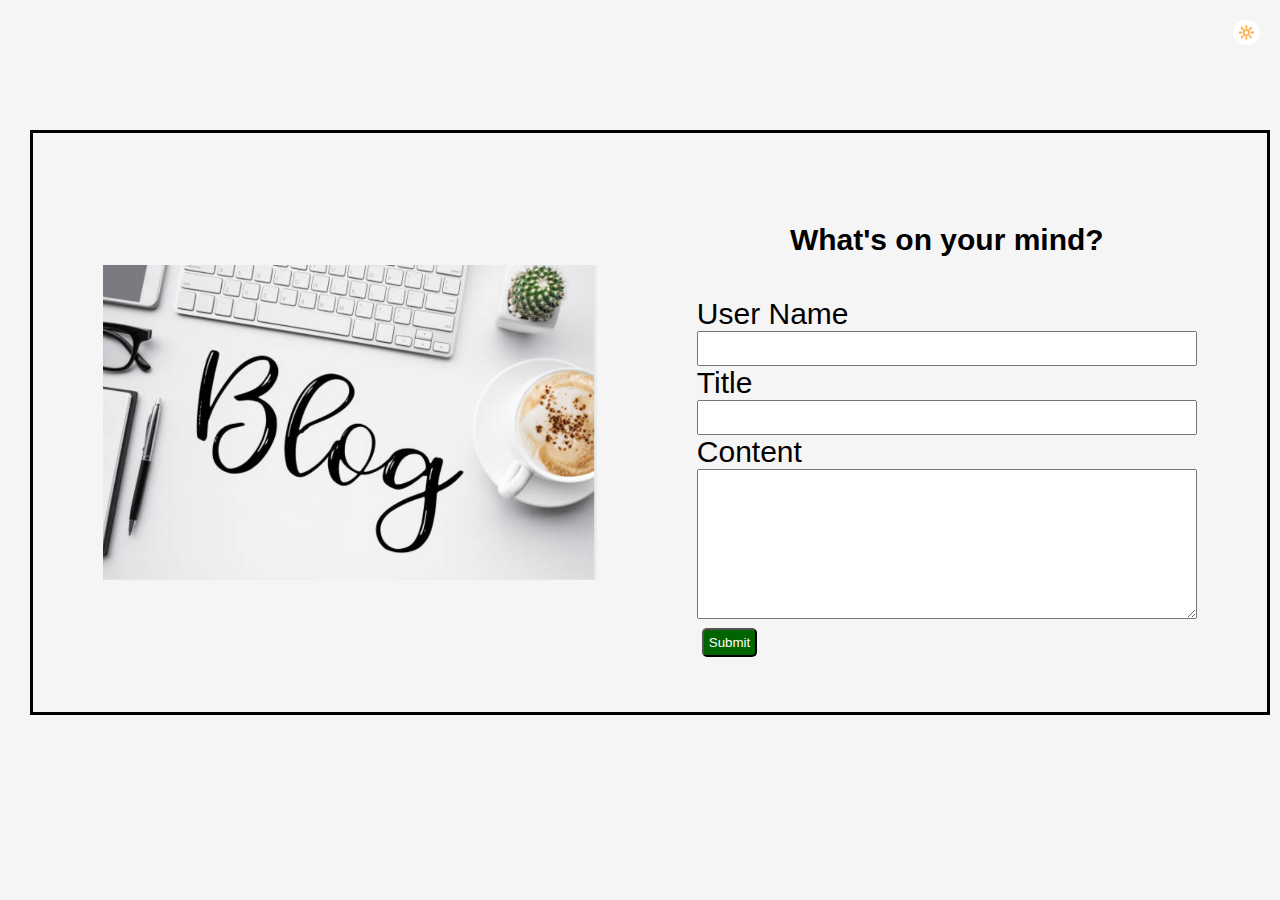
==== index.html @ 220d060a "landing page done" ====
<!DOCTYPE html>
<html lang="en">
<head>
    <meta charset="UTF-8">
    <meta name="viewport" content="width=device-width, initial-scale=1.0">
    <link rel="stylesheet" href="./assets/css/styles.css">
    <title>My First Blog</title>
</head>

<body>

    <header> 
        <button id="themeToggle" onclick="toggle()">🔆</button>
    </header>
    
<main>

<div class="container">
    <div class="blog-img">
        <img src="./assets/images/blog.png" alt="blog">
    </div>

    <div class="form">
        <h2>What's on your mind?</h2>
    <form action="./blog.html" method="post">

        <label for="username">User Name</label><br>
        <input type="text" id="username" required><br>

        <label for="title">Title</label><br>
        <input type="text" id="title" required><br>

        <label for="content">Content</label><br>
        <textarea id="content" required></textarea><br>

        <button id="formButton" type="submit">Submit</button>

    </form>
    </div>
</div>

</main>

</body>

<script src="./assets/js/form.js"></script>

</html>
---- assets/css/styles.css ----
*{
    margin: 0px;
    padding: 0px;
    box-sizing: border-box;
}

body {                                      /* sets the webpage style before the toggle button is clicked */
    background-color: whitesmoke;
    color: black;
    font-family: Arial, Helvetica, sans-serif;
}

header, main, footer {                 /* do i need this for this landing page of the blog? header and footer don't have any content. only the main. but setting up margin and padding creates the space at the space at the top so my webpage content is more vertically centered as opposed to being at the very top */
    display: flex;
    justify-content: center;
    align-items: center;
    flex-direction: column;
    width: 100%;
    margin: 10px;
    padding: 20px;
}

body.dark-mode {                    /* settings for dark theme - changes backgroung color and text color */
    background-color: gray;
    color: white;
}

#themeToggle {                      /* setting up the style for the toggle buttom */
    background-color: white;
    border: black 2px;
    border-radius: 30px;
    position: absolute;
    top: 20px;
    right: 20px;
    padding: 5px;
}

#formButton {                       /* setting up the style of submit button for the form */
background-color: darkgreen;
color: white;
border-radius: 5px;
margin: 5px;
padding: 5px;
}

.container {                        /* setting the container that will hold image and form */
    display: flex;
    justify-content: center;
    align-items: center;
    text-align: center;
    margin: 50px 20px;
    border: 3px solid black;
    width: 100%;
}

.container .blog-img {              /* setting the box for the image */
    display: flex;
    margin: 50px;
    flex-direction: column;
    width: 40%;
}

.container .form {                  /* setting the box for the form */
    display: flex;
    margin: 50px;
    flex-direction: column;
    text-align: left;
}

.form h2 {                          /* setting the font for the h2 in the form box */
    text-align: center;
    margin: 20px;
    padding: 20px;
    font-size: 30px;
}

label {                             /* sets the font size to each input label */
    font-size: 30px;
}

input {                             /* re-sized the input box for the username and title */
    width: 500px;
    padding: 8px;
}

#content {                          /* re-sized the input box for the content */
    height: 150px;
    width: 100%; 
    resize: vertical;
}

@media (max-width: 768px) {
    body {
        font-size: 14px;                /* reducing font size for smaller screens */
    }

    .container {
        flex-direction: column;         /* Stack items vertically */
        margin: 20px;                   /* Adjust margin for smaller screens */
    }

    .container .blog-img,
    .container .form {
        width: 100%;                    /* Make images and form take full width on smaller screens */
        margin: 20px 0;                 /* Adjust margin for smaller screens */
    }

    input[type="text"] {
        width: 100%;                    /* Make input fields take full width on smaller screens */
    }
}
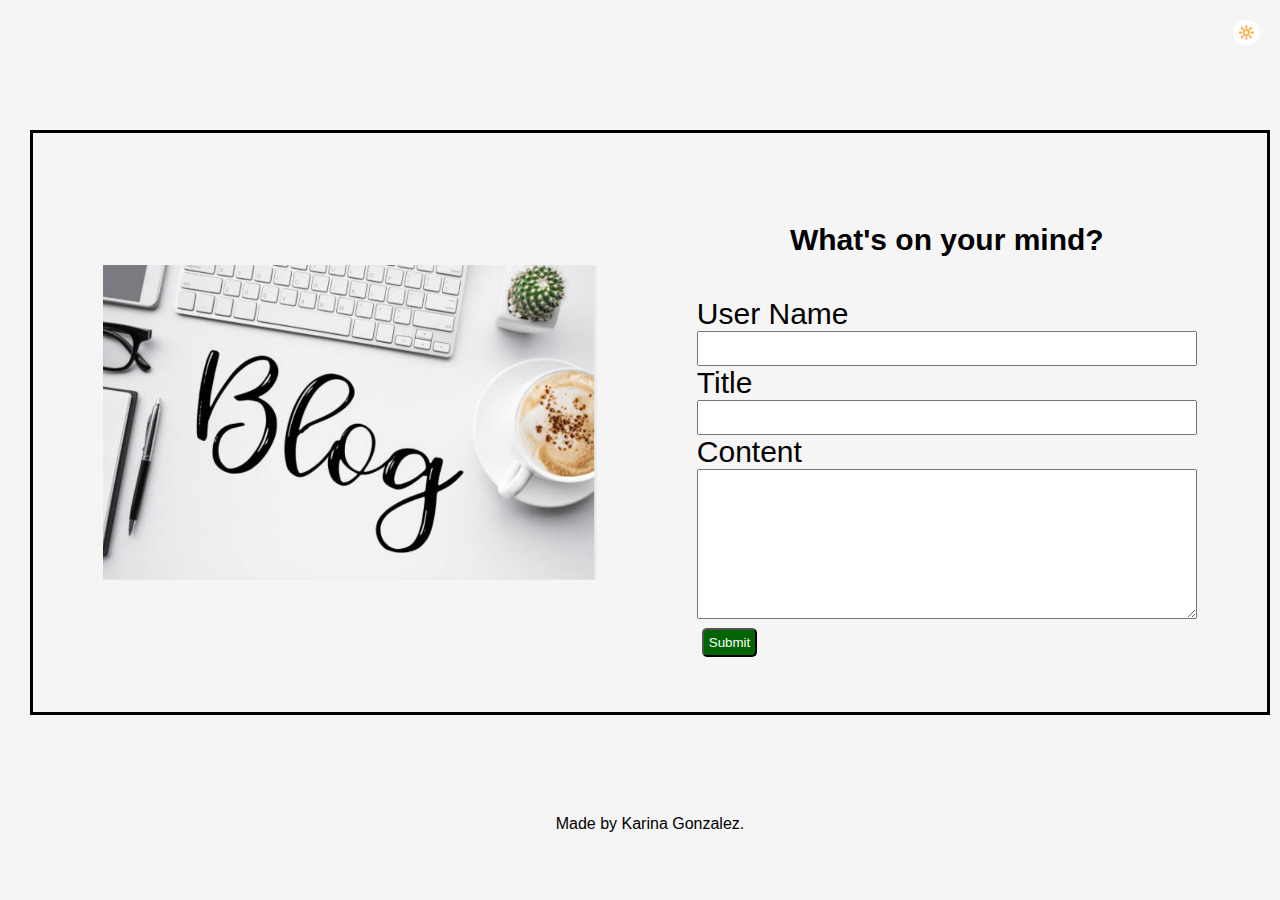
==== commit 8b7b7711: "several updates" ====
--- a/index.html
+++ b/index.html
@@ -3,7 +3,7 @@
 <head>
     <meta charset="UTF-8">
     <meta name="viewport" content="width=device-width, initial-scale=1.0">
-    <link rel="stylesheet" href="./assets/css/styles.css">
+    <link rel="stylesheet" href="./assets/css/form.css">
     <title>My First Blog</title>
 </head>
 
@@ -22,17 +22,19 @@
 
     <div class="form">
         <h2>What's on your mind?</h2>
-    <form action="./blog.html" method="post">
+
+        <form action="./blog.html" method="post">
 
         <label for="username">User Name</label><br>
-        <input type="text" id="username" required><br>
+        <input type="text" id="username"><br>
 
         <label for="title">Title</label><br>
-        <input type="text" id="title" required><br>
+        <input type="text" id="title"><br>
 
         <label for="content">Content</label><br>
-        <textarea id="content" required></textarea><br>
+        <textarea type="text" id="content"></textarea><br>
 
+        <div id="msg"></div>
         <button id="formButton" type="submit">Submit</button>
 
     </form>
@@ -41,6 +43,8 @@
 
 </main>
 
+<footer> Made by Karina Gonzalez.</footer>
+
 </body>
 
 <script src="./assets/js/form.js"></script>
--- a/assets/css/form.css
+++ b/assets/css/form.css
@@ -0,0 +1,111 @@
+*{
+    margin: 0px;
+    padding: 0px;
+    box-sizing: border-box;
+}
+
+body {                                      /* sets the webpage style before the toggle button is clicked */
+    background-color: whitesmoke;
+    color: black;
+    font-family: Arial, Helvetica, sans-serif;
+}
+
+header, main, footer {                 
+    display: flex;
+    justify-content: center;
+    align-items: center;
+    flex-direction: column;
+    width: 100%;
+    margin: 10px;
+    padding: 20px;
+}
+
+body.dark-mode {                    /* settings for dark theme - changes backgroung color and text color */
+    background-color: gray;
+    color: white;
+}
+
+#themeToggle {                      /* setting up the style for the toggle buttom */
+    background-color: white;
+    border: black 2px;
+    border-radius: 30px;
+    position: absolute;
+    top: 20px;
+    right: 20px;
+    padding: 5px;
+}
+
+#formButton {                       /* setting up the style of submit button for the form */
+background-color: darkgreen;
+color: white;
+border-radius: 5px;
+margin: 5px;
+padding: 5px;
+}
+
+.container {                        /* setting the container that will hold image and form */
+    display: flex;
+    justify-content: center;
+    align-items: center;
+    text-align: center;
+    margin: 50px 20px;
+    border: 3px solid black;
+    width: 100%;
+}
+
+.container .blog-img {              /* setting the box for the image */
+    display: flex;
+    margin: 50px;
+    flex-direction: column;
+    width: 40%;
+}
+
+.container .form {                  /* setting the box for the form */
+    display: flex;
+    margin: 50px;
+    flex-direction: column;
+    text-align: left;
+}
+
+.form h2 {                          /* setting the font for the h2 in the form box */
+    text-align: center;
+    margin: 20px;
+    padding: 20px;
+    font-size: 30px;
+}
+
+label {                             /* sets the font size to each input label */
+    font-size: 30px;
+}
+
+input {                             /* re-sized the input box for the username and title */
+    width: 500px;
+    padding: 8px;
+}
+
+#content {                          /* re-sized the input box for the content */
+    height: 150px;
+    width: 100%; 
+    resize: vertical;
+}
+
+@media (max-width: 768px) {
+    body {
+        font-size: 14px;                /* reducing font size for smaller screens */
+    }
+
+    .container {
+        flex-direction: column;         /* Stack items vertically */
+        margin: 20px;                   /* Adjust margin for smaller screens */
+    }
+
+    .container .blog-img,
+    .container .form {
+        width: 100%;                    /* Make images and form take full width on smaller screens */
+        margin: 20px 0;                 /* Adjust margin for smaller screens */
+    }
+
+    input[type="text"] {
+        width: 100%;                    /* Make input fields take full width on smaller screens */
+    }
+}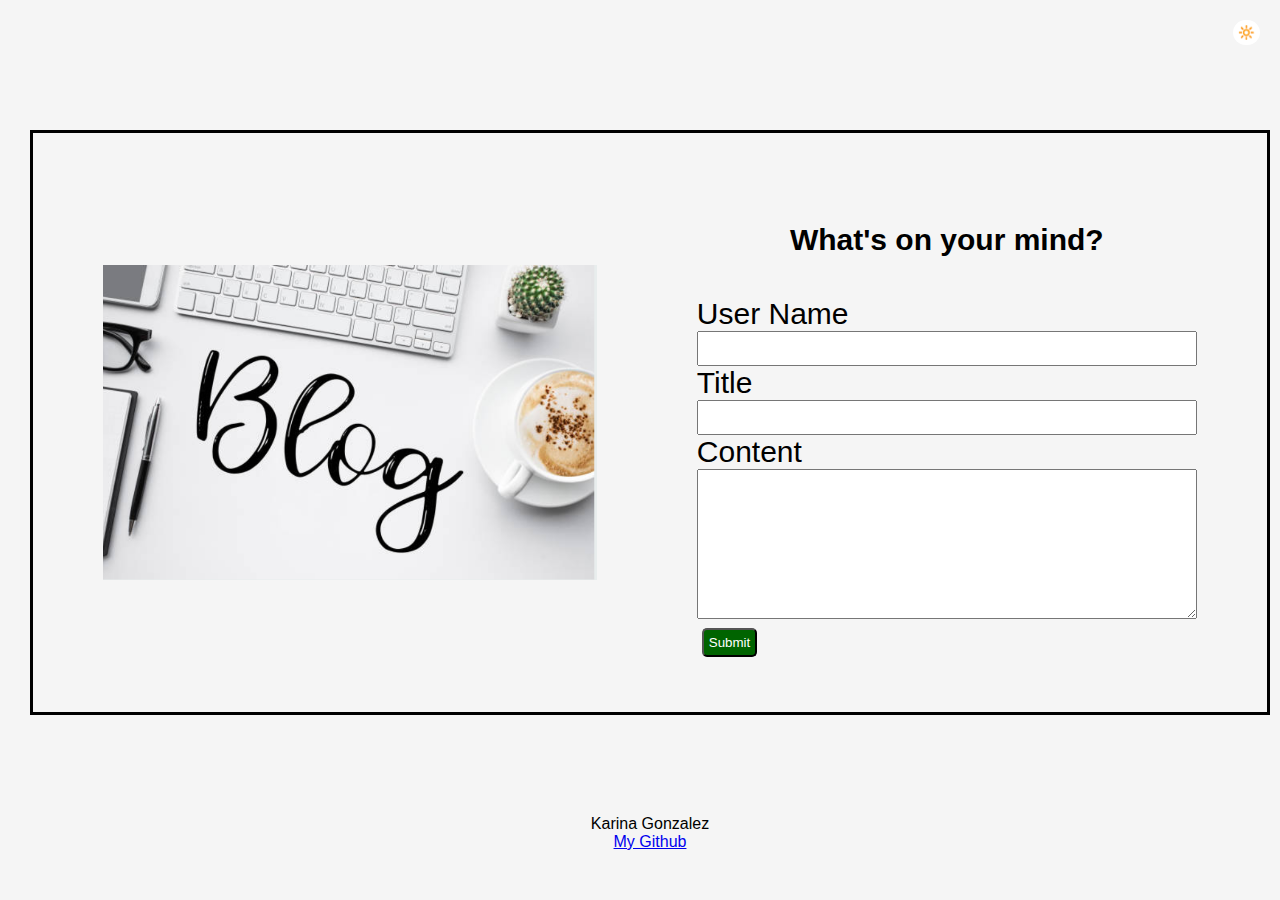
==== commit 8bddd4e7: "minor updates" ====
--- a/index.html
+++ b/index.html
@@ -43,7 +43,9 @@
 
 </main>
 
-<footer> Made by Karina Gonzalez.</footer>
+<footer> Karina Gonzalez
+<a href="https://github.com/2023kgl">My Github</a></li> 
+</footer>
 
 </body>
 
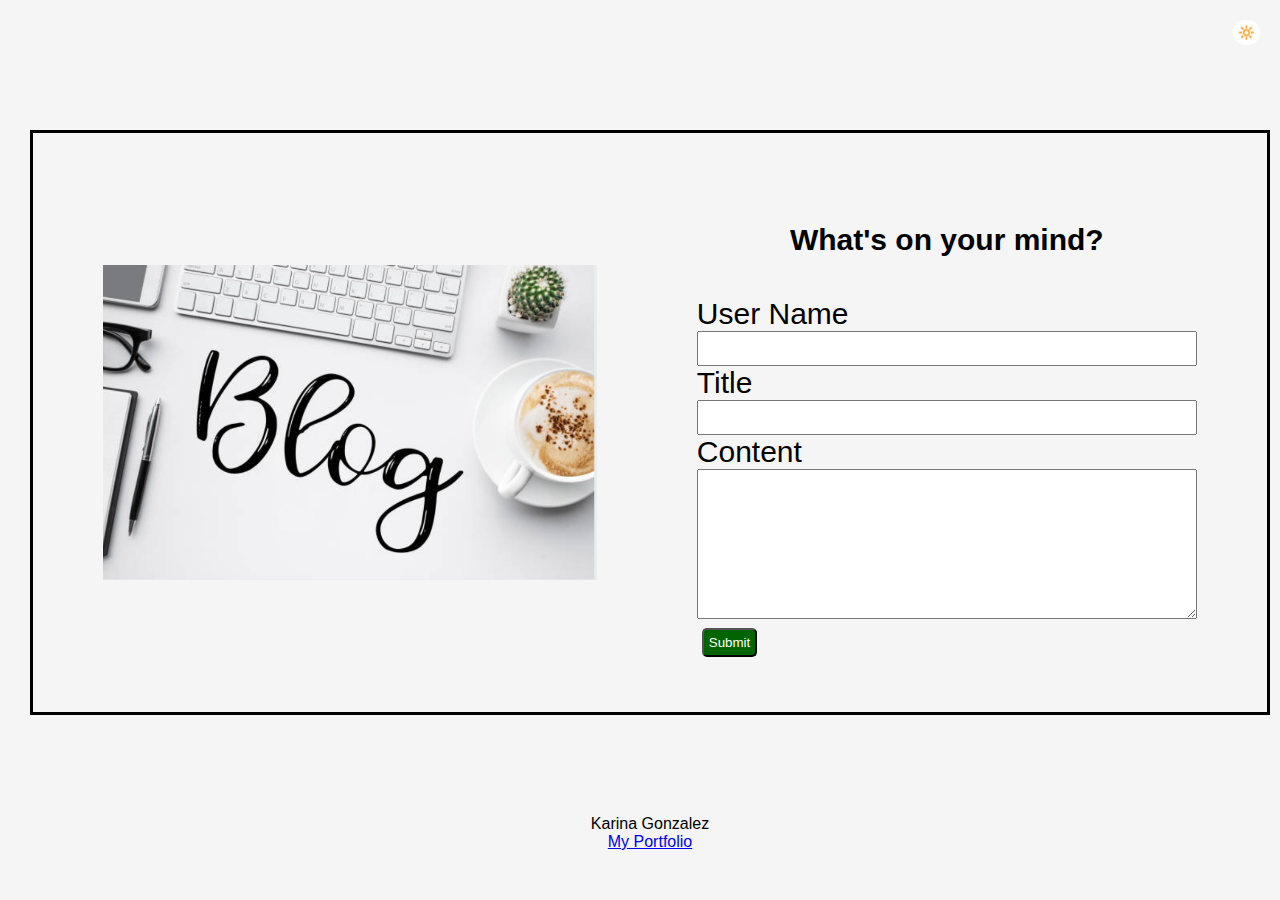
==== commit d38c5ea8: "minor changes" ====
--- a/index.html
+++ b/index.html
@@ -34,7 +34,7 @@
         <label for="content">Content</label><br>
         <textarea type="text" id="content"></textarea><br>
 
-        <div id="msg"></div>
+        <!-- <div id="msg"></div> -->
         <button id="formButton" type="submit">Submit</button>
 
     </form>
@@ -44,7 +44,7 @@
 </main>
 
 <footer> Karina Gonzalez
-<a href="https://github.com/2023kgl">My Github</a></li> 
+<a href="https://2023kgl.github.io/my-portfolio/">My Portfolio</a></li> 
 </footer>
 
 </body>
